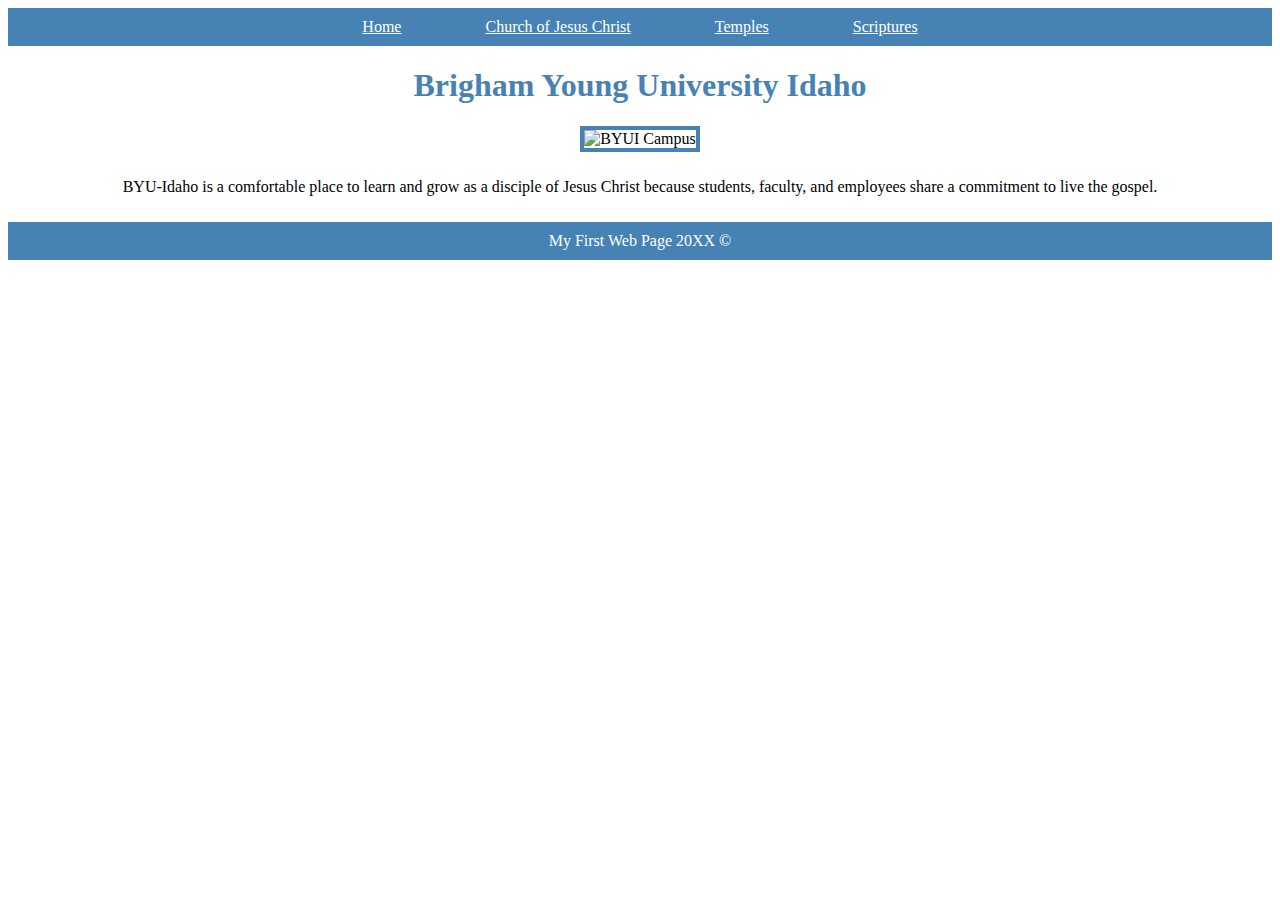
==== aboutme/index.html @ eeffaf1a "first commit" ====
<!DOCTYPE html>
<html>
    <head>
        <title>BYUI</title>
        <link rel="stylesheet" href="styles/styles.css" />
      </head>
  <head>
    <title>BYUI</title>
  </head>
  <body>
    <header>
      <nav>
        <a href="byui.html">Home</a>
        <a href="https://www.churchofjesuschrist.org">Church of Jesus Christ</a>
        <a href="https://www.churchofjesuschrist.org/temples">Temples</a>
        <a href="https://www.churchofjesuschrist.org/study/scriptures">Scriptures</a>
      </nav>
    </header>
    <main>
      <h1>Brigham Young University Idaho</h1>
      <img src="https://www.byui.edu/images/service-sites/map-banner.jpg" alt="BYUI Campus" />
      <p>
        BYU-Idaho is a comfortable place to learn and grow as a disciple of
        Jesus Christ because students, faculty, and employees share a commitment
        to live the gospel.
      </p>
    </main>
    <footer>
      <p>My First Web Page 20XX &copy</p>
    </footer>
  </body>
</html>
---- aboutme/styles/styles.css ----
body {
    text-align: center;
  }

  nav {
    background-color: steelblue;
    padding: 10px;
  }

  a {
    color: white;
    margin: 40px;
  }

  h1 {
    color: steelblue;
  }
  img {
    width: 800px;
    border: 4px solid steelblue;
  }
  p {
    padding: 10px;
  }
  footer {
    background-color: steelblue;
    color: white;
  }
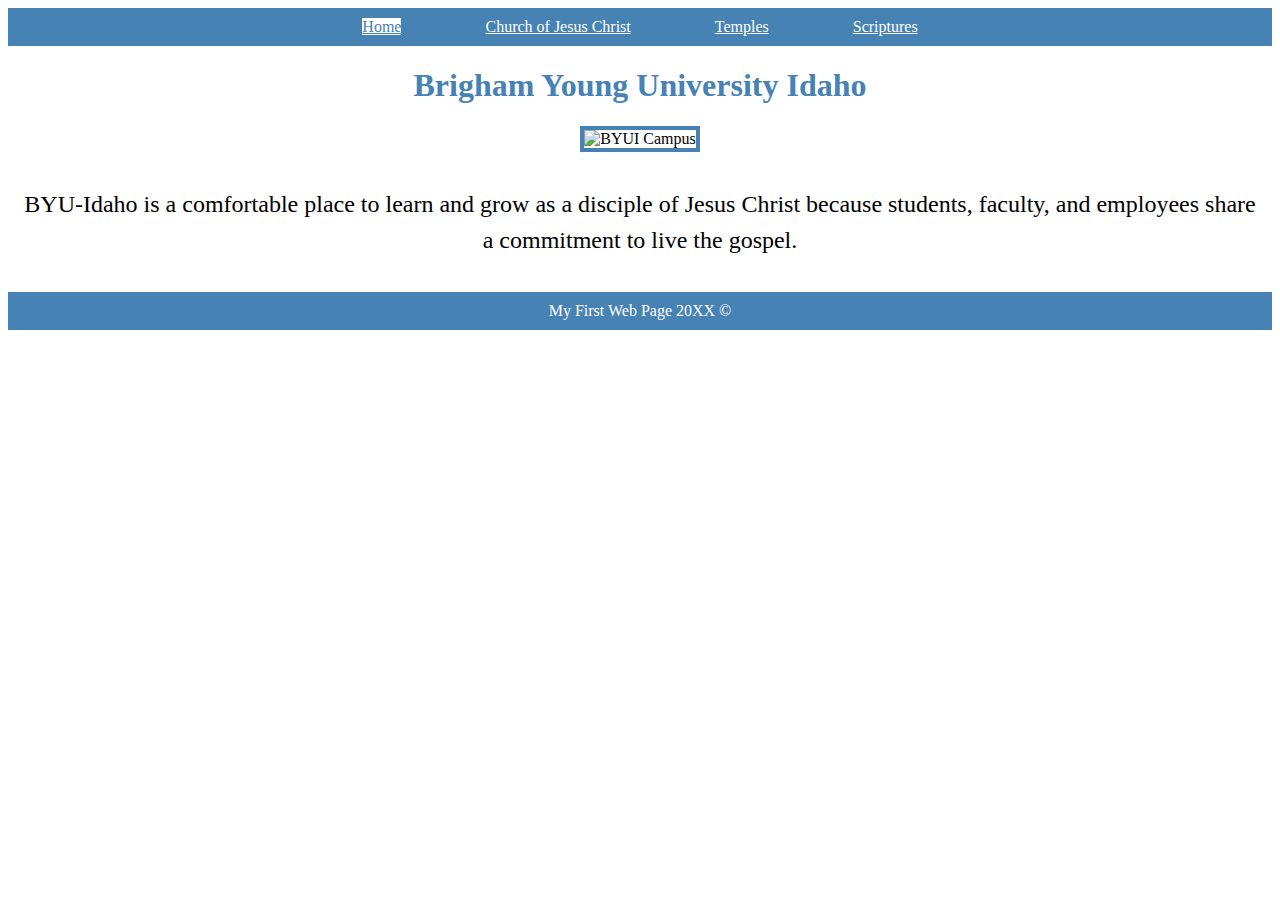
==== commit 0596138b: "added structure to wwr site" ====
--- a/aboutme/index.html
+++ b/aboutme/index.html
@@ -10,7 +10,7 @@
   <body>
     <header>
       <nav>
-        <a href="byui.html">Home</a>
+        <a id="active" href="http://index.html">Home</a>
         <a href="https://www.churchofjesuschrist.org">Church of Jesus Christ</a>
         <a href="https://www.churchofjesuschrist.org/temples">Temples</a>
         <a href="https://www.churchofjesuschrist.org/study/scriptures">Scriptures</a>
@@ -19,7 +19,7 @@
     <main>
       <h1>Brigham Young University Idaho</h1>
       <img src="https://www.byui.edu/images/service-sites/map-banner.jpg" alt="BYUI Campus" />
-      <p>
+      <p class="main-para">
         BYU-Idaho is a comfortable place to learn and grow as a disciple of
         Jesus Christ because students, faculty, and employees share a commitment
         to live the gospel.
--- a/aboutme/styles/styles.css
+++ b/aboutme/styles/styles.css
@@ -25,4 +25,14 @@
   footer {
     background-color: steelblue;
     color: white;
-  }+  }
+
+  .main-para {
+    font-size: 1.5em;
+    line-height: 1.5em;
+}
+
+#active {
+  background-color: white;
+  color: steelblue;
+}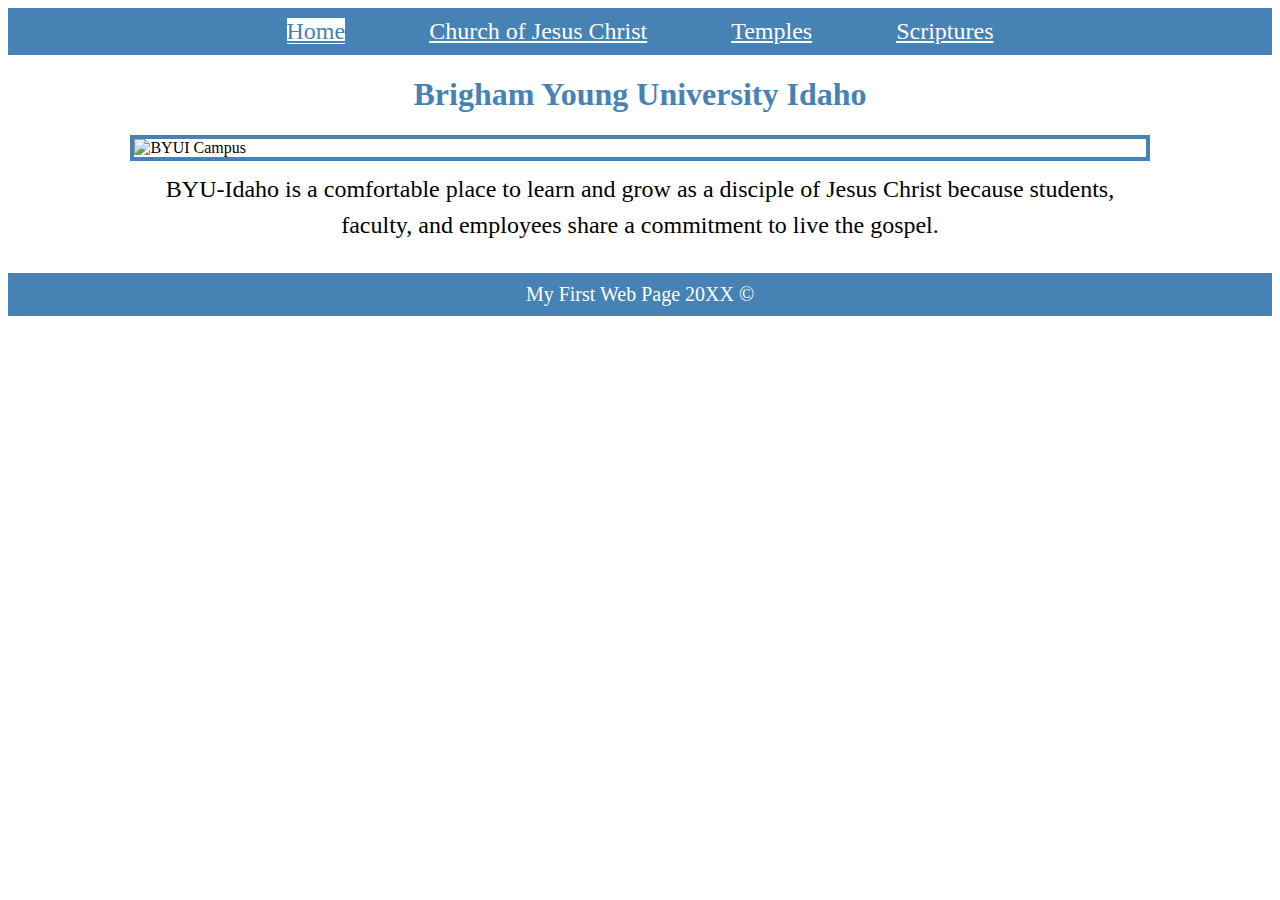
==== commit 59cc49d7: "updated css" ====
--- a/aboutme/index.html
+++ b/aboutme/index.html
@@ -4,9 +4,6 @@
         <title>BYUI</title>
         <link rel="stylesheet" href="styles/styles.css" />
       </head>
-  <head>
-    <title>BYUI</title>
-  </head>
   <body>
     <header>
       <nav>
--- a/aboutme/styles/styles.css
+++ b/aboutme/styles/styles.css
@@ -1,38 +1,66 @@
-body {
-    text-align: center;
-  }
 
-  nav {
-    background-color: steelblue;
-    padding: 10px;
-  }
 
-  a {
-    color: white;
-    margin: 40px;
-  }
+nav {
+background-color: steelblue;
+padding: 10px;
+}
 
-  h1 {
-    color: steelblue;
-  }
-  img {
-    width: 800px;
-    border: 4px solid steelblue;
-  }
-  p {
-    padding: 10px;
-  }
-  footer {
-    background-color: steelblue;
-    color: white;
-  }
+a {
+color: white;
+margin: 40px;
+font-size: 1.5em;
+}
 
-  .main-para {
-    font-size: 1.5em;
-    line-height: 1.5em;
+h1 {
+color: steelblue;
+text-align: center;
+}
+
+img {
+width: 80%;
+display: block;
+margin: 0 auto;
+border: 4px solid steelblue;
+}
+
+p {
+padding: 10px;
+width: 80%;
+}
+
+footer {
+background-color: steelblue;
+color: white;
+}
+
+.main-para {
+font-size: 1.5em;
+line-height: 1.5em;
 }
 
 #active {
+background-color: white;
+color: steelblue;
+}
+
+nav, footer {
+  text-align: center;
+  margin: 0 auto;
+}
+
+main p {
+  width: 80%;
+  margin: 0 auto;
+  text-align: center;
+  padding: 10px;
+}
+
+footer p {
+  font-size: 20px;
+  margin: 20px auto;
+}
+
+a:hover {
   background-color: white;
   color: steelblue;
 }